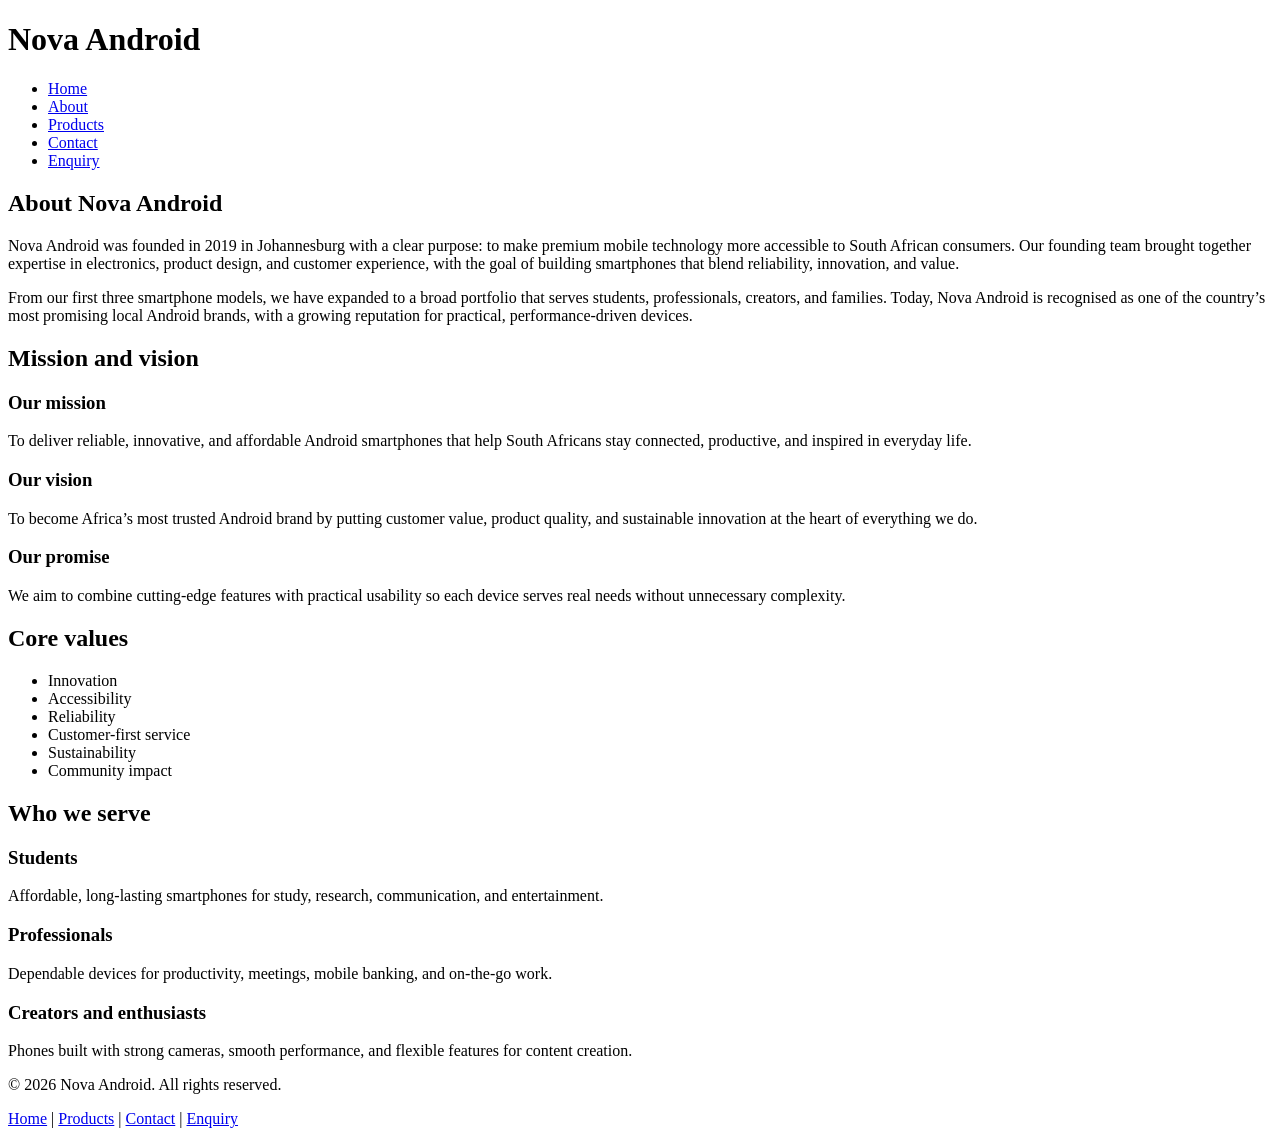
==== about.html @ abc91234 "Add files via upload" ====
<!DOCTYPE html>
<html lang="en">
<head>
  <meta charset="UTF-8">
  <meta name="viewport" content="width=device-width, initial-scale=1.0">
  <title>About Nova Android | Our Story, Mission and Vision</title>
  <meta name="description" content="Learn about Nova Android, our mission, values, and commitment to creating reliable and affordable smartphones for South Africa.">
</head>
<body>
  <header>
    <h1>Nova Android</h1>
    <nav aria-label="Main navigation">
      <ul>
        <li><a href="index.html">Home</a></li>
        <li><a href="about.html">About</a></li>
        <li><a href="products.html">Products</a></li>
        <li><a href="contact.html">Contact</a></li>
        <li><a href="enquiry.html">Enquiry</a></li>
      </ul>
    </nav>
  </header>

  <main>
    <section>
      <h2>About Nova Android</h2>
      <p>Nova Android was founded in 2019 in Johannesburg with a clear purpose: to make premium mobile technology more accessible to South African consumers. Our founding team brought together expertise in electronics, product design, and customer experience, with the goal of building smartphones that blend reliability, innovation, and value.</p>
      <p>From our first three smartphone models, we have expanded to a broad portfolio that serves students, professionals, creators, and families. Today, Nova Android is recognised as one of the country’s most promising local Android brands, with a growing reputation for practical, performance-driven devices.</p>
    </section>

    <section>
      <h2>Mission and vision</h2>
      <article>
        <h3>Our mission</h3>
        <p>To deliver reliable, innovative, and affordable Android smartphones that help South Africans stay connected, productive, and inspired in everyday life.</p>
      </article>

      <article>
        <h3>Our vision</h3>
        <p>To become Africa’s most trusted Android brand by putting customer value, product quality, and sustainable innovation at the heart of everything we do.</p>
      </article>

      <article>
        <h3>Our promise</h3>
        <p>We aim to combine cutting-edge features with practical usability so each device serves real needs without unnecessary complexity.</p>
      </article>
    </section>

    <section>
      <h2>Core values</h2>
      <ul>
        <li>Innovation</li>
        <li>Accessibility</li>
        <li>Reliability</li>
        <li>Customer-first service</li>
        <li>Sustainability</li>
        <li>Community impact</li>
      </ul>
    </section>

    <section>
      <h2>Who we serve</h2>
      <article>
        <h3>Students</h3>
        <p>Affordable, long-lasting smartphones for study, research, communication, and entertainment.</p>
      </article>

      <article>
        <h3>Professionals</h3>
        <p>Dependable devices for productivity, meetings, mobile banking, and on-the-go work.</p>
      </article>

      <article>
        <h3>Creators and enthusiasts</h3>
        <p>Phones built with strong cameras, smooth performance, and flexible features for content creation.</p>
      </article>
    </section>
  </main>

  <footer>
    <p>© 2026 Nova Android. All rights reserved.</p>
    <p><a href="index.html">Home</a> | <a href="products.html">Products</a> | <a href="contact.html">Contact</a> | <a href="enquiry.html">Enquiry</a></p>
  </footer>
</body>
</html>
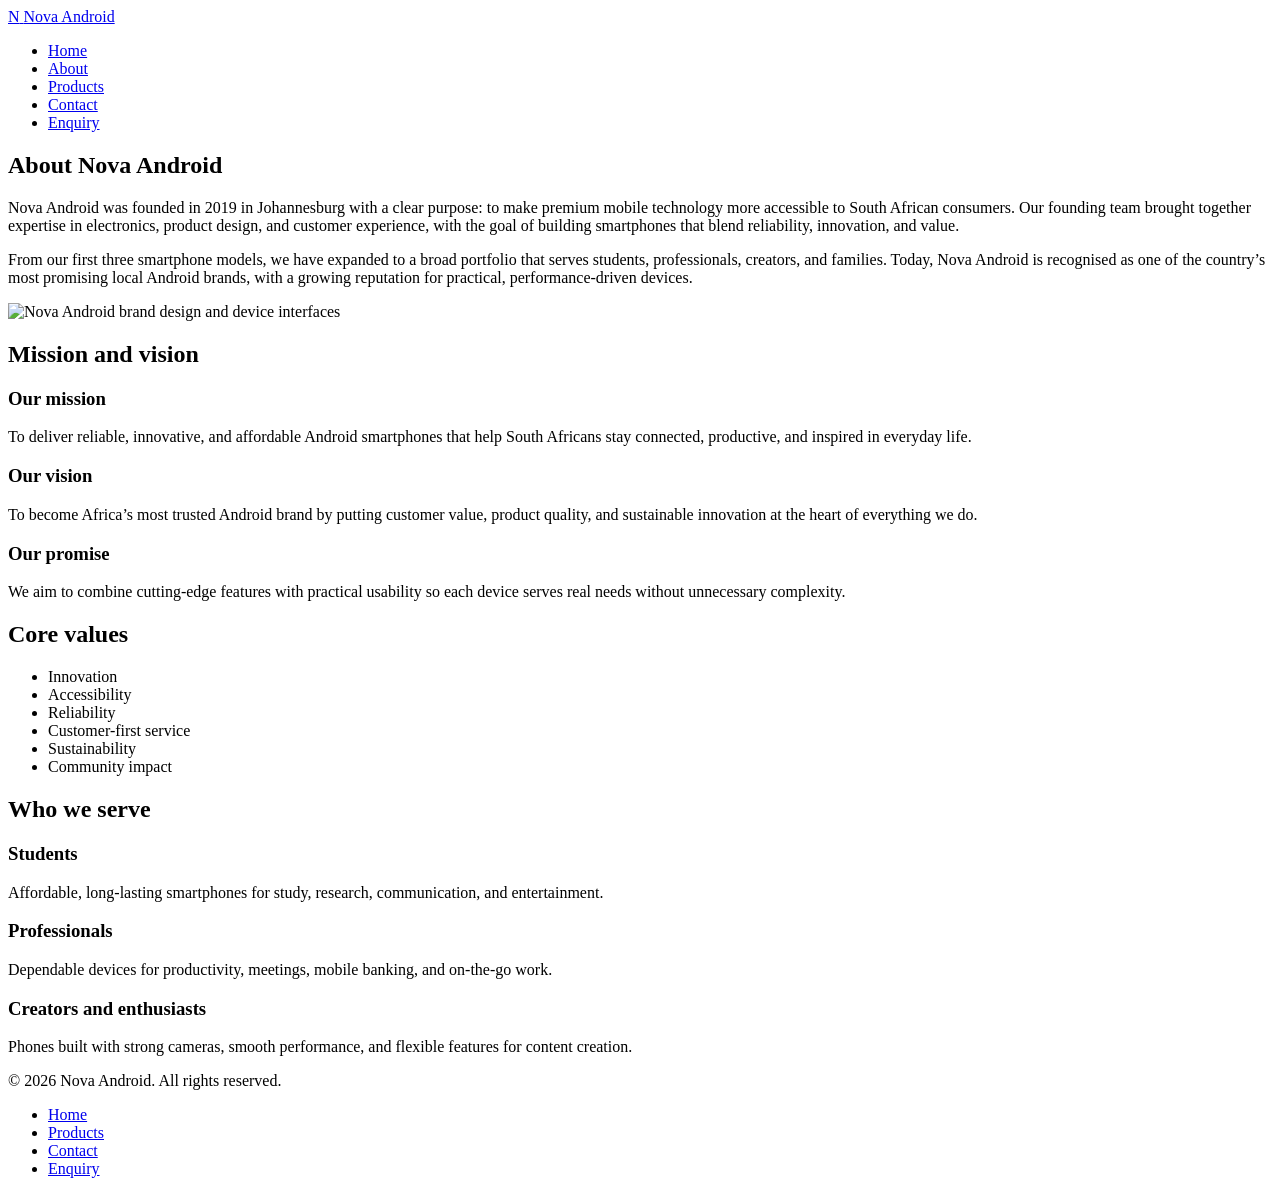
==== commit 46dddda8: "Add files via upload" ====
--- a/about.html
+++ b/about.html
@@ -1,84 +1,157 @@
 <!DOCTYPE html>
 <html lang="en">
-<head>
-  <meta charset="UTF-8">
-  <meta name="viewport" content="width=device-width, initial-scale=1.0">
-  <title>About Nova Android | Our Story, Mission and Vision</title>
-  <meta name="description" content="Learn about Nova Android, our mission, values, and commitment to creating reliable and affordable smartphones for South Africa.">
-</head>
-<body>
-  <header>
-    <h1>Nova Android</h1>
-    <nav aria-label="Main navigation">
-      <ul>
-        <li><a href="index.html">Home</a></li>
-        <li><a href="about.html">About</a></li>
-        <li><a href="products.html">Products</a></li>
-        <li><a href="contact.html">Contact</a></li>
-        <li><a href="enquiry.html">Enquiry</a></li>
-      </ul>
-    </nav>
-  </header>
+  <head>
+    <meta charset="UTF-8" />
+    <meta name="viewport" content="width=device-width, initial-scale=1.0" />
+    <title>About Nova Android | Our Story, Mission and Vision</title>
+    <meta
+      name="description"
+      content="Learn about Nova Android, our mission, values, and commitment to creating reliable and affordable smartphones for South Africa."
+    />
+    <link rel="stylesheet" href="css/styles.css" />
+  </head>
+  <body>
+    <header class="site-header">
+      <div class="container">
+        <a class="brand" href="index.html" aria-label="Nova Android home">
+          <span class="brand-mark">N</span>
+          <span>Nova Android</span>
+        </a>
 
-  <main>
-    <section>
-      <h2>About Nova Android</h2>
-      <p>Nova Android was founded in 2019 in Johannesburg with a clear purpose: to make premium mobile technology more accessible to South African consumers. Our founding team brought together expertise in electronics, product design, and customer experience, with the goal of building smartphones that blend reliability, innovation, and value.</p>
-      <p>From our first three smartphone models, we have expanded to a broad portfolio that serves students, professionals, creators, and families. Today, Nova Android is recognised as one of the country’s most promising local Android brands, with a growing reputation for practical, performance-driven devices.</p>
-    </section>
+        <nav class="site-nav" aria-label="Main navigation">
+          <ul>
+            <li><a href="index.html">Home</a></li>
+            <li><a href="about.html">About</a></li>
+            <li><a href="products.html">Products</a></li>
+            <li><a href="contact.html">Contact</a></li>
+            <li><a href="enquiry.html">Enquiry</a></li>
+          </ul>
+        </nav>
+      </div>
+    </header>
 
-    <section>
-      <h2>Mission and vision</h2>
-      <article>
-        <h3>Our mission</h3>
-        <p>To deliver reliable, innovative, and affordable Android smartphones that help South Africans stay connected, productive, and inspired in everyday life.</p>
-      </article>
+    <main>
+      <section class="page-title">
+        <div class="container">
+          <h1>About Nova Android</h1>
+        </div>
+      </section>
 
-      <article>
-        <h3>Our vision</h3>
-        <p>To become Africa’s most trusted Android brand by putting customer value, product quality, and sustainable innovation at the heart of everything we do.</p>
-      </article>
+      <section class="section">
+        <div class="container">
+          <div class="story-block">
+            <div>
+              <p>
+                Nova Android was founded in 2019 in Johannesburg with a clear purpose:
+                to make premium mobile technology more accessible to South African
+                consumers. Our founding team brought together expertise in electronics,
+                product design, and customer experience, with the goal of building
+                smartphones that blend reliability, innovation, and value.
+              </p>
+              <p>
+                From our first three smartphone models, we have expanded to a broad
+                portfolio that serves students, professionals, creators, and families.
+                Today, Nova Android is recognised as one of the country’s most promising
+                local Android brands, with a growing reputation for practical,
+                performance-driven devices.
+              </p>
+            </div>
 
-      <article>
-        <h3>Our promise</h3>
-        <p>We aim to combine cutting-edge features with practical usability so each device serves real needs without unnecessary complexity.</p>
-      </article>
-    </section>
+            <div class="image-panel">
+              <img src="img/nova-launcher-layouts.avif" alt="Nova Android brand design and device interfaces" />
+            </div>
+          </div>
+        </div>
+      </section>
 
-    <section>
-      <h2>Core values</h2>
-      <ul>
-        <li>Innovation</li>
-        <li>Accessibility</li>
-        <li>Reliability</li>
-        <li>Customer-first service</li>
-        <li>Sustainability</li>
-        <li>Community impact</li>
-      </ul>
-    </section>
+      <section class="section">
+        <div class="container">
+          <div class="section-header">
+            <h2>Mission and vision</h2>
+          </div>
 
-    <section>
-      <h2>Who we serve</h2>
-      <article>
-        <h3>Students</h3>
-        <p>Affordable, long-lasting smartphones for study, research, communication, and entertainment.</p>
-      </article>
+          <div class="value-grid">
+            <article class="card">
+              <h3>Our mission</h3>
+              <p>
+                To deliver reliable, innovative, and affordable Android smartphones that
+                help South Africans stay connected, productive, and inspired in everyday
+                life.
+              </p>
+            </article>
 
-      <article>
-        <h3>Professionals</h3>
-        <p>Dependable devices for productivity, meetings, mobile banking, and on-the-go work.</p>
-      </article>
+            <article class="card">
+              <h3>Our vision</h3>
+              <p>
+                To become Africa’s most trusted Android brand by putting customer value,
+                product quality, and sustainable innovation at the heart of everything we do.
+              </p>
+            </article>
 
-      <article>
-        <h3>Creators and enthusiasts</h3>
-        <p>Phones built with strong cameras, smooth performance, and flexible features for content creation.</p>
-      </article>
-    </section>
-  </main>
+            <article class="card">
+              <h3>Our promise</h3>
+              <p>
+                We aim to combine cutting-edge features with practical usability so each
+                device serves real needs without unnecessary complexity.
+              </p>
+            </article>
+          </div>
+        </div>
+      </section>
 
-  <footer>
-    <p>© 2026 Nova Android. All rights reserved.</p>
-    <p><a href="index.html">Home</a> | <a href="products.html">Products</a> | <a href="contact.html">Contact</a> | <a href="enquiry.html">Enquiry</a></p>
-  </footer>
-</body>
+      <section class="section">
+        <div class="container">
+          <div class="section-header">
+            <h2>Core values</h2>
+          </div>
+
+          <ul class="pill-list">
+            <li>Innovation</li>
+            <li>Accessibility</li>
+            <li>Reliability</li>
+            <li>Customer-first service</li>
+            <li>Sustainability</li>
+            <li>Community impact</li>
+          </ul>
+        </div>
+      </section>
+
+      <section class="section">
+        <div class="container">
+          <div class="section-header">
+            <h2>Who we serve</h2>
+          </div>
+
+          <div class="feature-grid">
+            <article class="card">
+              <h3>Students</h3>
+              <p>Affordable, long-lasting smartphones for study, research, communication, and entertainment.</p>
+            </article>
+
+            <article class="card">
+              <h3>Professionals</h3>
+              <p>Dependable devices for productivity, meetings, mobile banking, and on-the-go work.</p>
+            </article>
+
+            <article class="card">
+              <h3>Creators and enthusiasts</h3>
+              <p>Phones built with strong cameras, smooth performance, and flexible features for content creation.</p>
+            </article>
+          </div>
+        </div>
+      </section>
+    </main>
+
+    <footer class="site-footer">
+      <div class="container">
+        <p>© 2026 Nova Android. All rights reserved.</p>
+        <ul class="footer-links">
+          <li><a href="index.html">Home</a></li>
+          <li><a href="products.html">Products</a></li>
+          <li><a href="contact.html">Contact</a></li>
+          <li><a href="enquiry.html">Enquiry</a></li>
+        </ul>
+      </div>
+    </footer>
+  </body>
 </html>
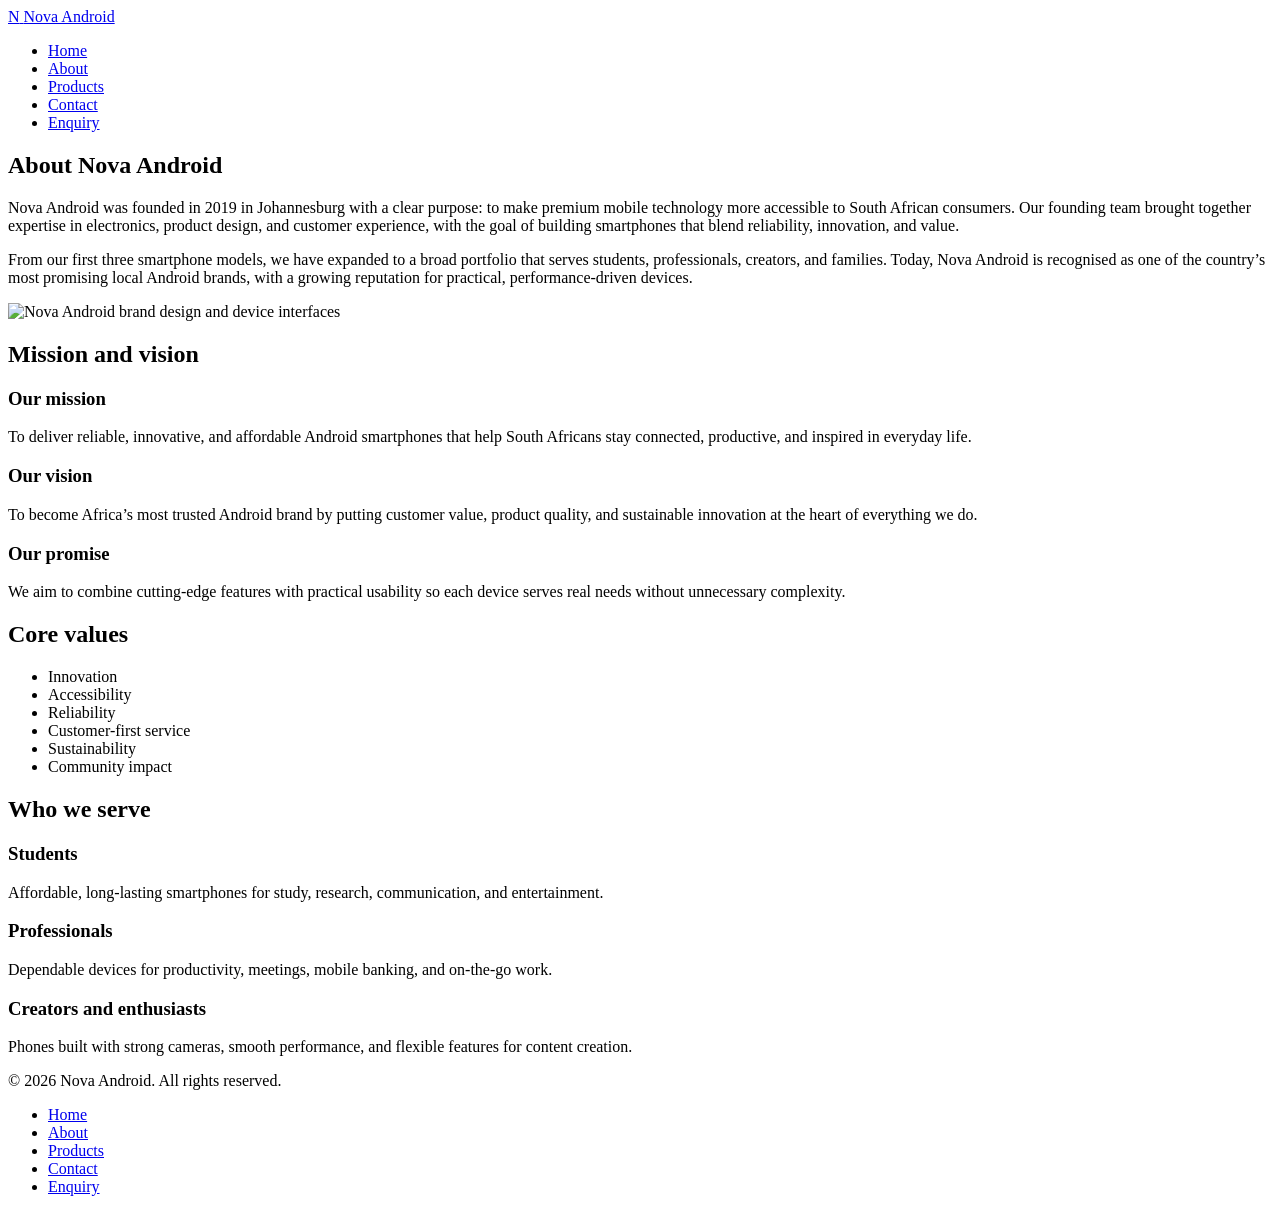
==== commit 4e8aee82: "Add files via upload" ====
--- a/about.html
+++ b/about.html
@@ -147,6 +147,7 @@
         <p>© 2026 Nova Android. All rights reserved.</p>
         <ul class="footer-links">
           <li><a href="index.html">Home</a></li>
+          <li><a href="about.html">About</a></li>
           <li><a href="products.html">Products</a></li>
           <li><a href="contact.html">Contact</a></li>
           <li><a href="enquiry.html">Enquiry</a></li>
